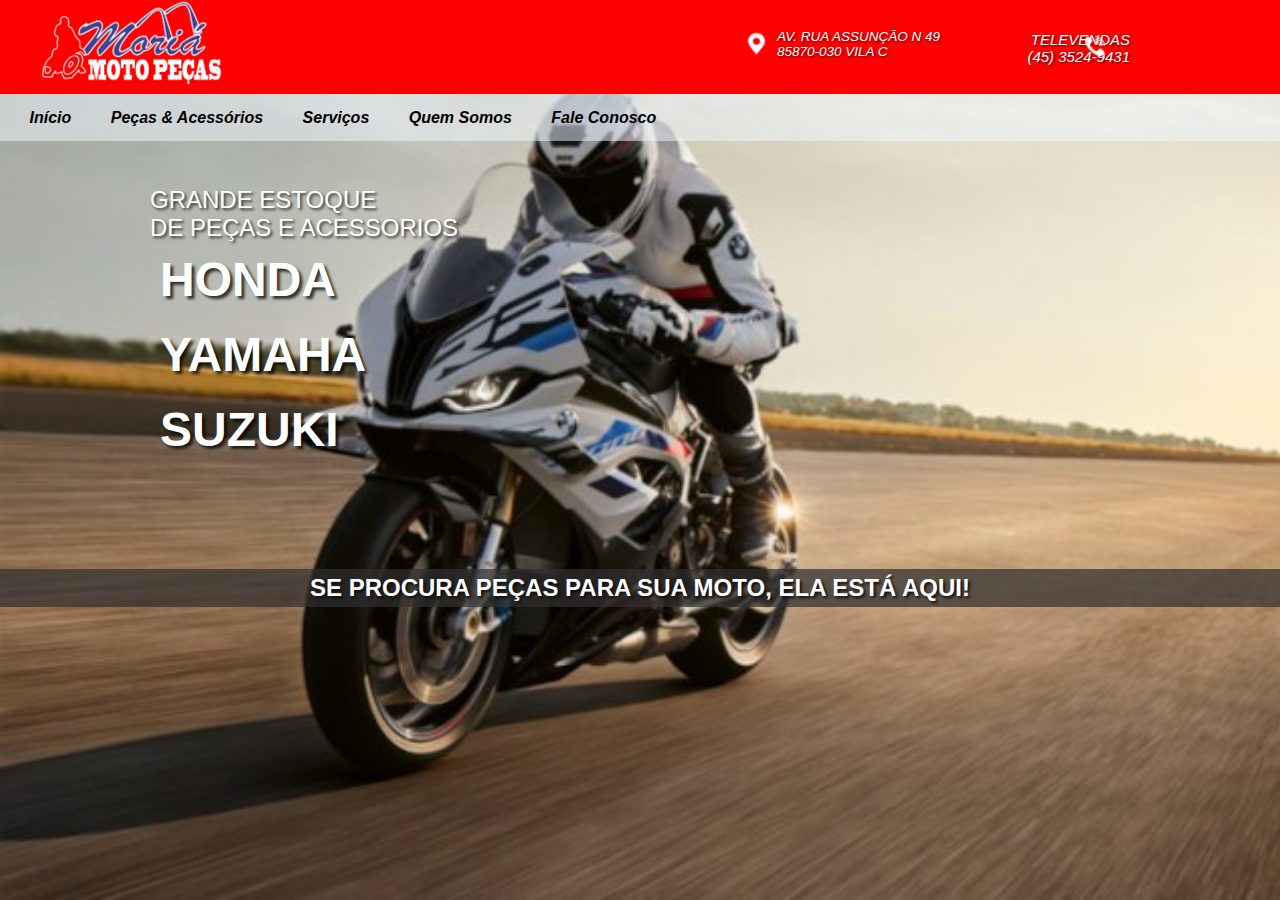
==== index.html @ dde5a9fe "Foi inserido os códigos" ====
<!DOCTYPE html>
<html lang="pt-br">
<head>
    <meta charset="UTF-8">
    <meta name="viewport" content="width=device-width, initial-scale=1.0">
    <link rel="stylesheet" href="./css/style.css">
    <title>Moreiá Moto Peças</title>
    <style>
    .image_fundo{
            background-image: url('./Imagens/moto_bmw.jpg');
        }
    </style>
</head>
<body class="image_fundo">
    <header class="container">
        <img src="./Imagens/Logo_da_loja.png" class="logo" alt="logo">
            <div class="divisao">
                <img class="localigacao" src="./Imagens/localizacao.png" alt="localizacao">
                <div class="endereco">
                    <p>AV. RUA ASSUNÇÃO N 49<br>85870-030 VILA C</p>
                </div>
                <img class="telefone" src="./Imagens/telefone.png" alt="telefone">
                <div class="vendas">
                    <p>TELEVENDAS <br>(45) 3524-9431</p>
                </div>
            </div>
    </header>   
    <nav>
        <a href="#" rel="prev">Início</a>
        <a href="./pecaseacessorios.html" rel="next">Peças & Acessórios</a>
        <a href="./servicos.html" rel="next">Serviços</a>
        <a href="./QuemSomos.html" rel="next">Quem Somos</a>
        <a href="./faleconosco.html" rel="next">Fale Conosco</a>
    </nav>
    <main>
        <article>
            <p>GRANDE ESTOQUE</p>
            <p>DE PEÇAS E ACESSORIOS</p>
            <div>
                <p>HONDA</p>
                <p>YAMAHA</p>
                <p>SUZUKI</p>
            </div>
        </article>
            <iframe width="510" height="300" src="https://www.youtube.com/embed/g-rgrn6xOkI?autoplay=1&loop=1&playlist=g-rgrn6xOkI" title="YouTube video player" frameborder="0" allow="accelerometer; autoplay; clipboard-write; encrypted-media; gyroscope; picture-in-picture; web-share" referrerpolicy="strict-origin-when-cross-origin" allowfullscreen>
            </iframe>
    </main>
    <footer>
        <p>SE PROCURA PEÇAS PARA SUA MOTO, ELA ESTÁ AQUI!</p>
    </footer>
</body>
</html>
---- css/style.css ----
@charset "utf-8";

/*Variável*/
:root{
    --cor01: #7d858c;
    --cor02: #2b7b8c;
    --cor03: #bfbbb8;
    --cor04: #f2f2f2;
    --cor05: #0d0d0d;
    --fonte-padrao: Arial, Helvetica, Sans-Serif;
}

*{
    padding: 0;
    margin: 0;
    box-sizing: border-box;
}

body{
    background-size: cover;
    width: 100vw;
    height: 100vh;
    display: block;
    font-family: var(--fonte-padrao);
}
/*Logo e cabeçalho*/
header{
    padding-top: 15px;
    min-height: 70px;
    background-color: red;
    margin-bottom: auto;
}

header .logo{
    margin-bottom: 10px;
    margin-top: auto;
}
/*Endereços e televendas*/
.divsao, .container {
    display: flex;
    justify-content: space-between;
    align-items: center;
    padding: 0 40px;
    height: auto;
}

.endereco{
    text-shadow: 1px 1px 3px rgba(0, 0, 0, 0.705);
    font-weight: normal;
    font-style: italic;
    font-size: 13.5px;
    color: white;
    text-align: left;
    height: auto;
    margin-right: 300px;
    margin-bottom: 12px;
}

.vendas{
    font-weight: normal;
    font-style: italic;
    font-size: 15px;
    text-shadow: 1px 1px 3px rgba(0, 0, 0, 0.705);
    text-align: right;
    color: white;
    height: auto;
    margin-top: -40px;
    margin-right:110px;
}
img.telefone{
    position: absolute;
    top: 6px;
    left: 10px;
    width: 30px;
    height: auto;
    margin-left: 1070px;
    margin-top: 25px;
}
img.localigacao{
    position: absolute;
    top: 32px;
    right:510px;
    width: 27px;
    height: auto;
    margin-left: 500px;
}
/*Menu de navegação*/
nav{
    padding: 14.5px;
    background-color: rgba(240, 248, 255, 0.514);
}

a{
    text-decoration: none;
    font-weight: bold;
    font-size: 1em;
    font-style: italic;
    color: black;
    padding: 15px;
    margin-right: 5px;
}

a:hover{
    background-color: rgba(7, 7, 7, 0.829);
    color: white;
    border-radius: 0 0 5px 5px;
    transition-duration: 0.5s;
}
/*Parte de artigos*/
main{
    padding: 45px 0 45px 55px;
    columns: 2;
    padding-bottom: 79px;
}

main article > p{
    font-family: var(--fonte-padrao);
    font-size: 1.5em;
    color: white;
    text-shadow: 2px 2px 3px rgba(0, 0, 0, 0.74);
    margin-left: 35px;
}

main article div > p{
    font-family: var(--fonte-padrao);
    font-size: 3em;
    font-weight: bold;
    text-shadow: 3px 3px 3px rgba(0, 0, 0, 0.74);
    color: white;
    margin-left: 35px;
    padding: 10px;
}

article{
    margin-left: 60px;
    position: relative;
}
/*Rodape da página*/
footer{
    font-family: 'Franklin Gothic Medium', 'Arial Narrow', Arial, sans-serif;
    text-align: center;
    background-color: rgba(49, 48, 48, 0.712);
    font-size: 1.5em;
    font-weight: bolder;
    padding:5px;
}

footer > p{
    color: white;
    text-shadow: 2px 2px 3px #0d0d0d;
}
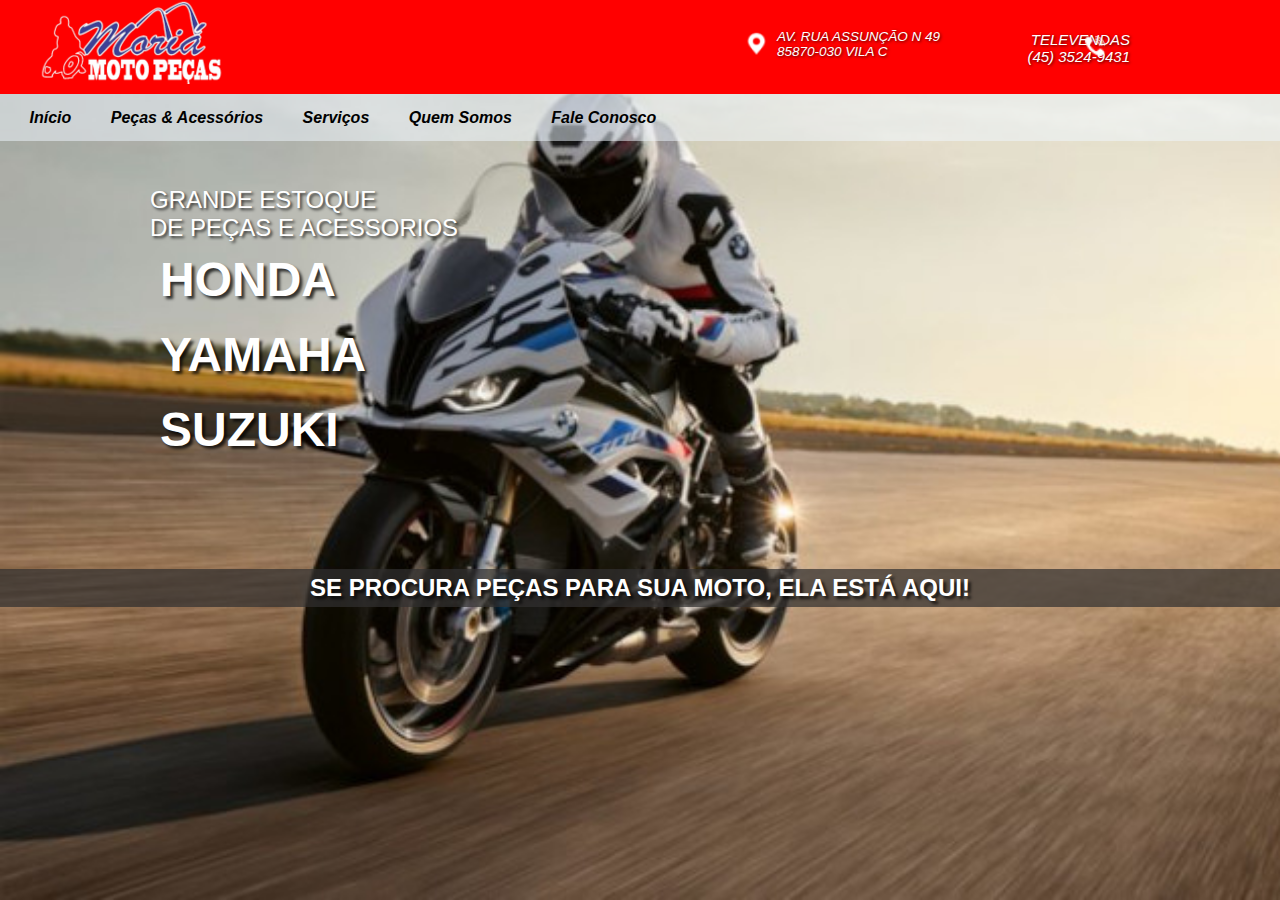
==== commit 914aea51: "foi feito algumas alterações no rodapé" ====
--- a/index.html
+++ b/index.html
@@ -45,7 +45,7 @@
             <iframe width="510" height="300" src="https://www.youtube.com/embed/g-rgrn6xOkI?autoplay=1&loop=1&playlist=g-rgrn6xOkI" title="YouTube video player" frameborder="0" allow="accelerometer; autoplay; clipboard-write; encrypted-media; gyroscope; picture-in-picture; web-share" referrerpolicy="strict-origin-when-cross-origin" allowfullscreen>
             </iframe>
     </main>
-    <footer>
+    <footer class="footer">
         <p>SE PROCURA PEÇAS PARA SUA MOTO, ELA ESTÁ AQUI!</p>
     </footer>
 </body>
--- a/css/style.css
+++ b/css/style.css
@@ -145,7 +145,10 @@
     padding:5px;
 }
 
+footer{
+    padding: auto;
+}
 footer > p{
     color: white;
-    text-shadow: 2px 2px 3px #0d0d0d;
+    text-shadow: 3px 3px 3px rgba(0, 0, 0, 0.74);
 }
